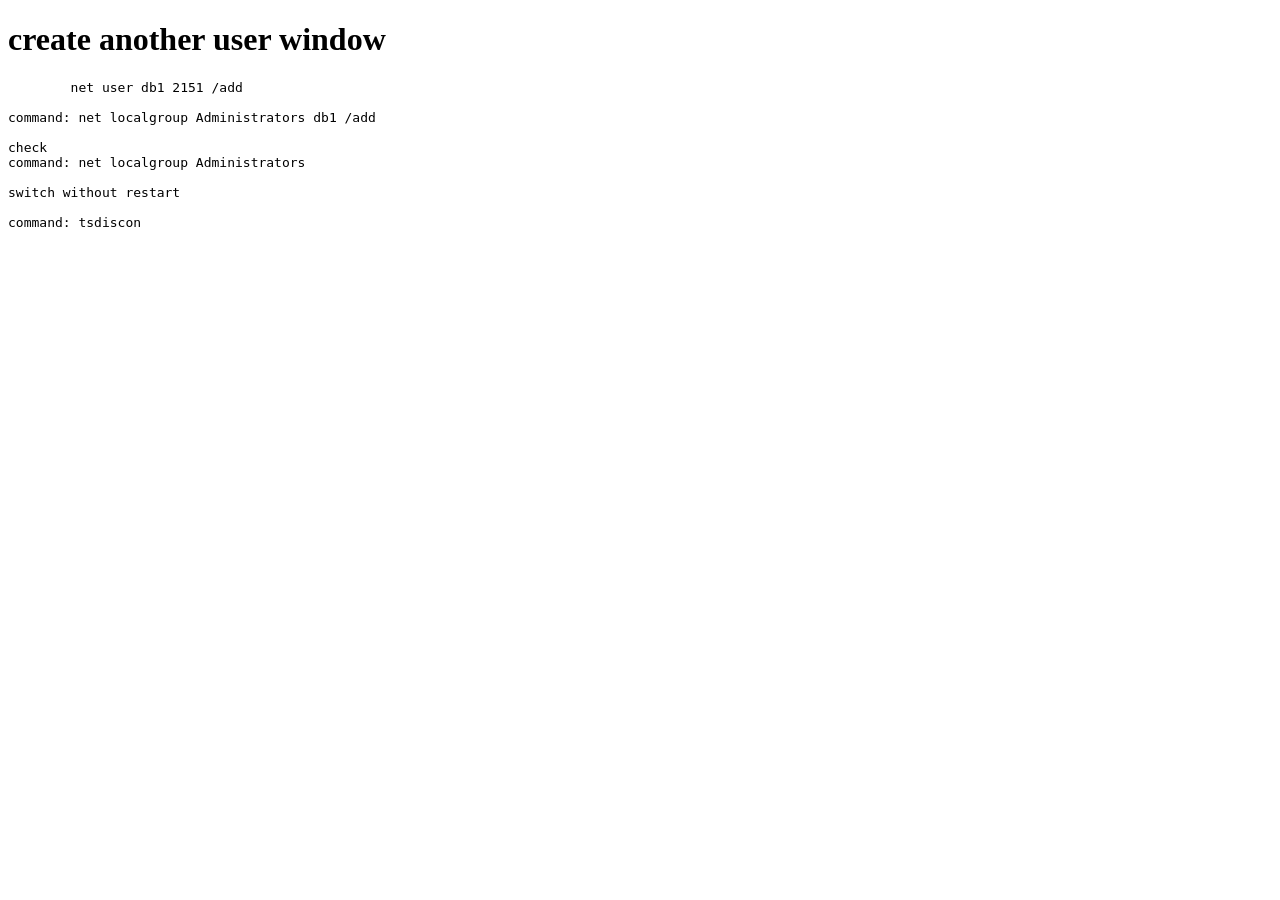
==== newuser.html @ 39d3ae5c "update" ====
<!DOCTYPE html>
<html lang="en">

<head>
    <meta charset="UTF-8">
    <meta name="viewport" content="width=device-width, initial-scale=1.0">
    <title>create another user window</title>
</head>

<body>
    <h1>create another user window</h1>
    <pre>
        net user db1 2151 /add

command: net localgroup Administrators db1 /add

check
command: net localgroup Administrators

switch without restart

command: tsdiscon
    </pre>
</body>

</html>
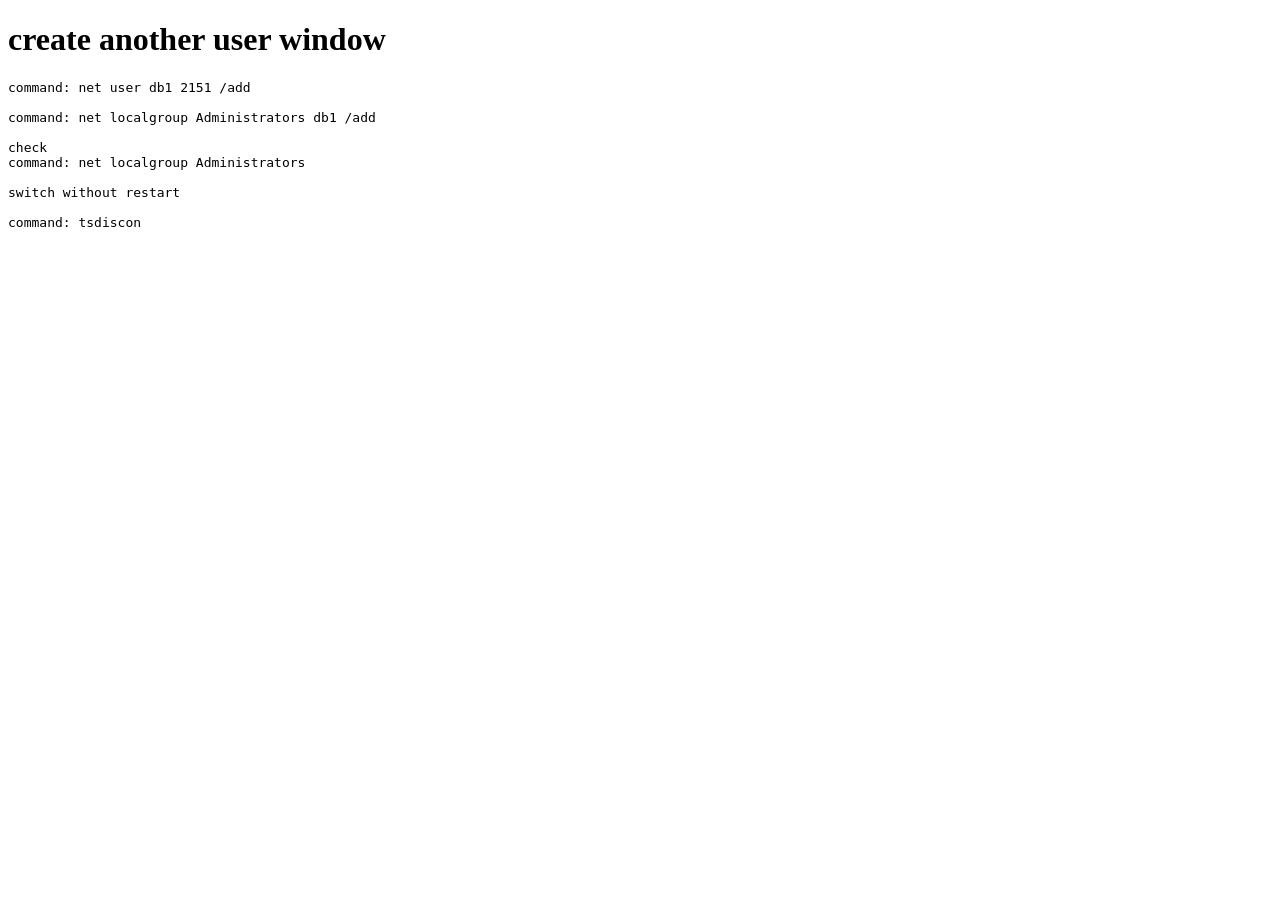
==== commit bc07df0d: "update" ====
--- a/newuser.html
+++ b/newuser.html
@@ -10,7 +10,7 @@
 <body>
     <h1>create another user window</h1>
     <pre>
-        net user db1 2151 /add
+command: net user db1 2151 /add
 
 command: net localgroup Administrators db1 /add
 
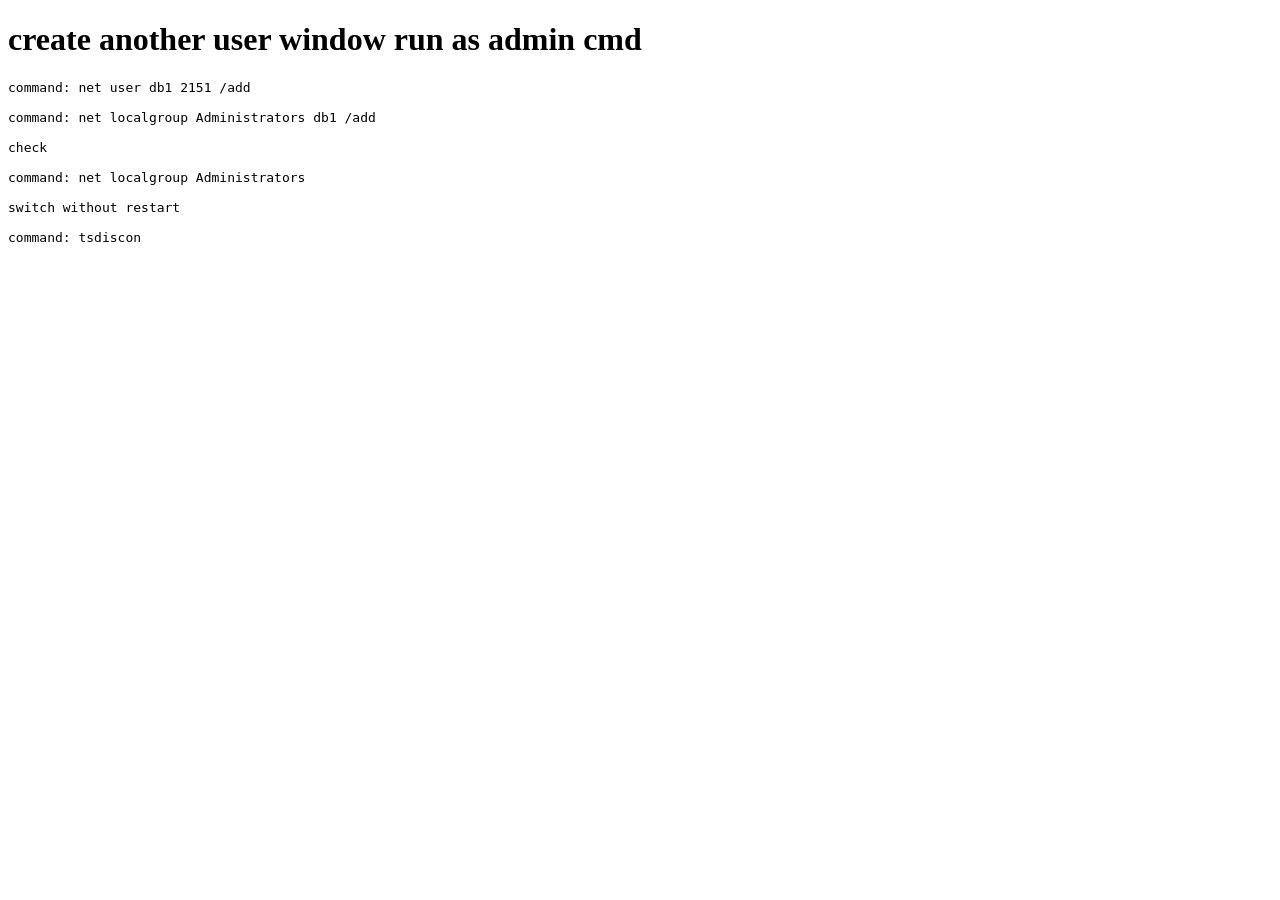
==== commit c5a585fa: "z" ====
--- a/newuser.html
+++ b/newuser.html
@@ -8,13 +8,14 @@
 </head>
 
 <body>
-    <h1>create another user window</h1>
+    <h1>create another user window run as admin cmd</h1>
     <pre>
 command: net user db1 2151 /add
 
 command: net localgroup Administrators db1 /add
 
 check
+
 command: net localgroup Administrators
 
 switch without restart
